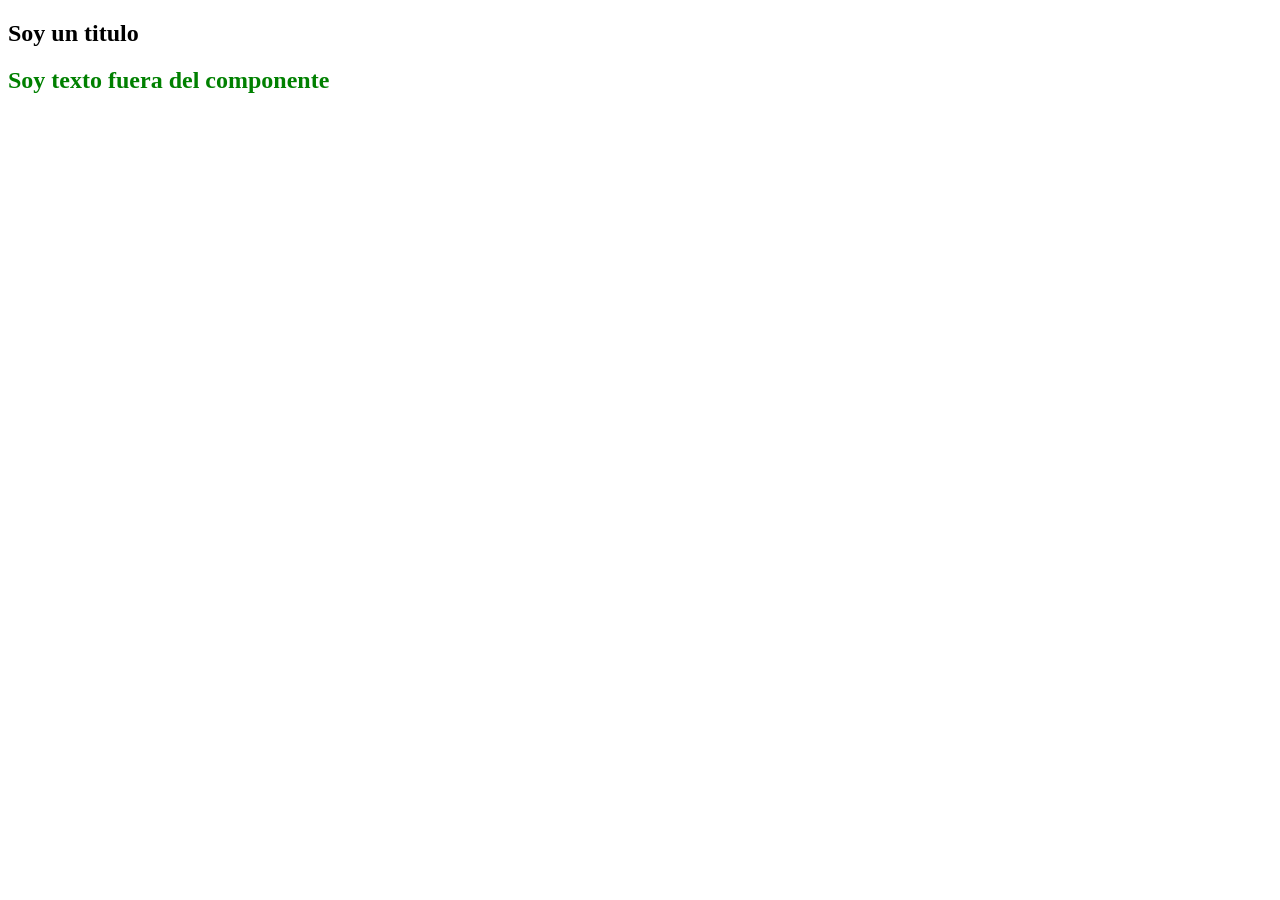
==== slot/index.html @ 26ad0176 "Web components - Slot" ====
<!DOCTYPE html>
<html lang="en">
<head>
    <meta charset="UTF-8">
    <meta name="viewport" content="width=device-width, initial-scale=1.0">
    <title>Elementos custom</title>
</head>
<body>
    <h2 class='title'>Soy un titulo</h2>
    <my-element>Soy texto fuera del componente</my-element>
    <script src="index.js" type="module"></script>
</body>
</html>
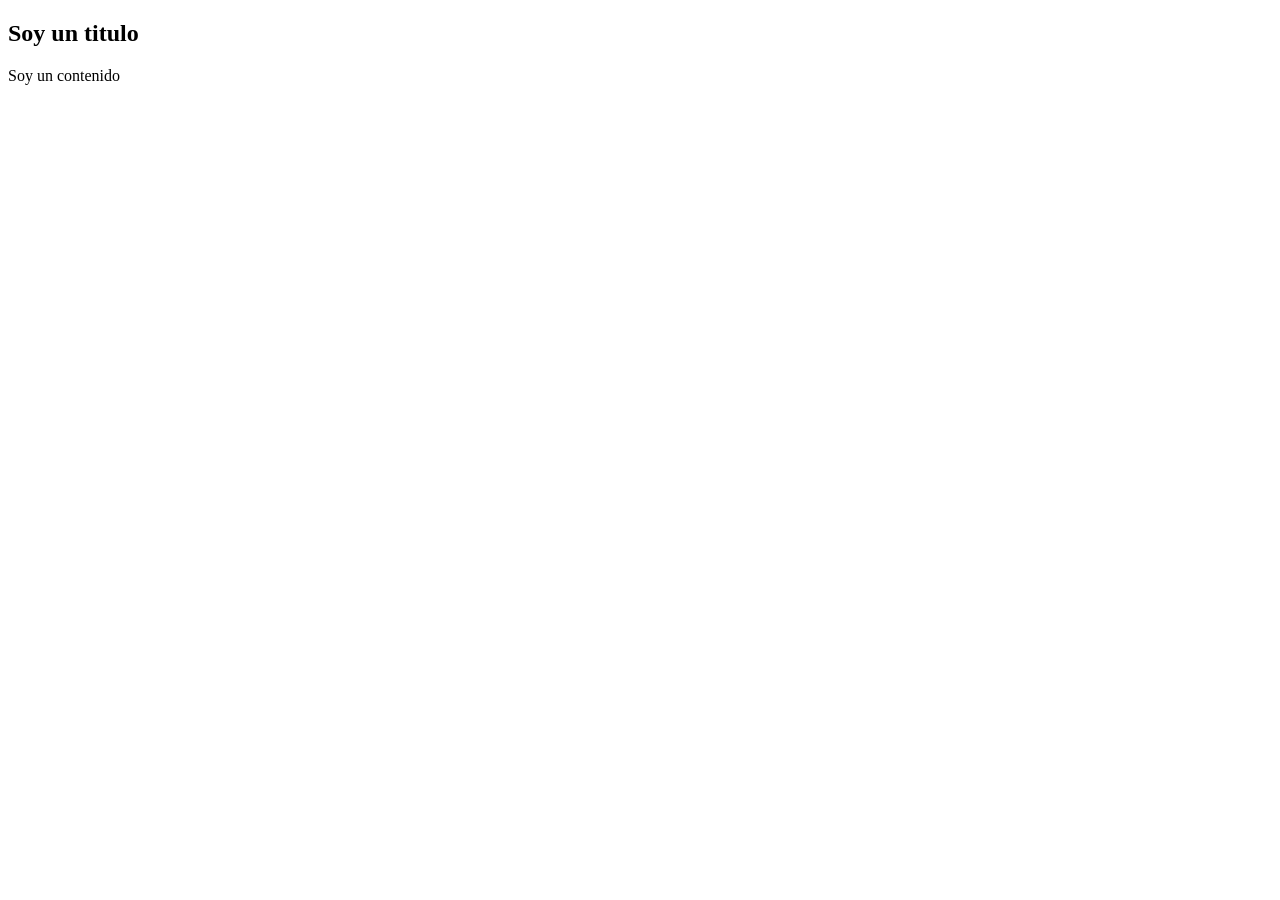
==== commit 91a22ace: "Web components - Slot reload" ====
--- a/slot/index.html
+++ b/slot/index.html
@@ -7,7 +7,10 @@
 </head>
 <body>
     <h2 class='title'>Soy un titulo</h2>
-    <my-element>Soy texto fuera del componente</my-element>
+    <my-element>
+        <span slot="title">Soy un titulo</span>
+        <span slot="parrafo">Soy un contenido</span>
+    </my-element>
     <script src="index.js" type="module"></script>
 </body>
 </html>
